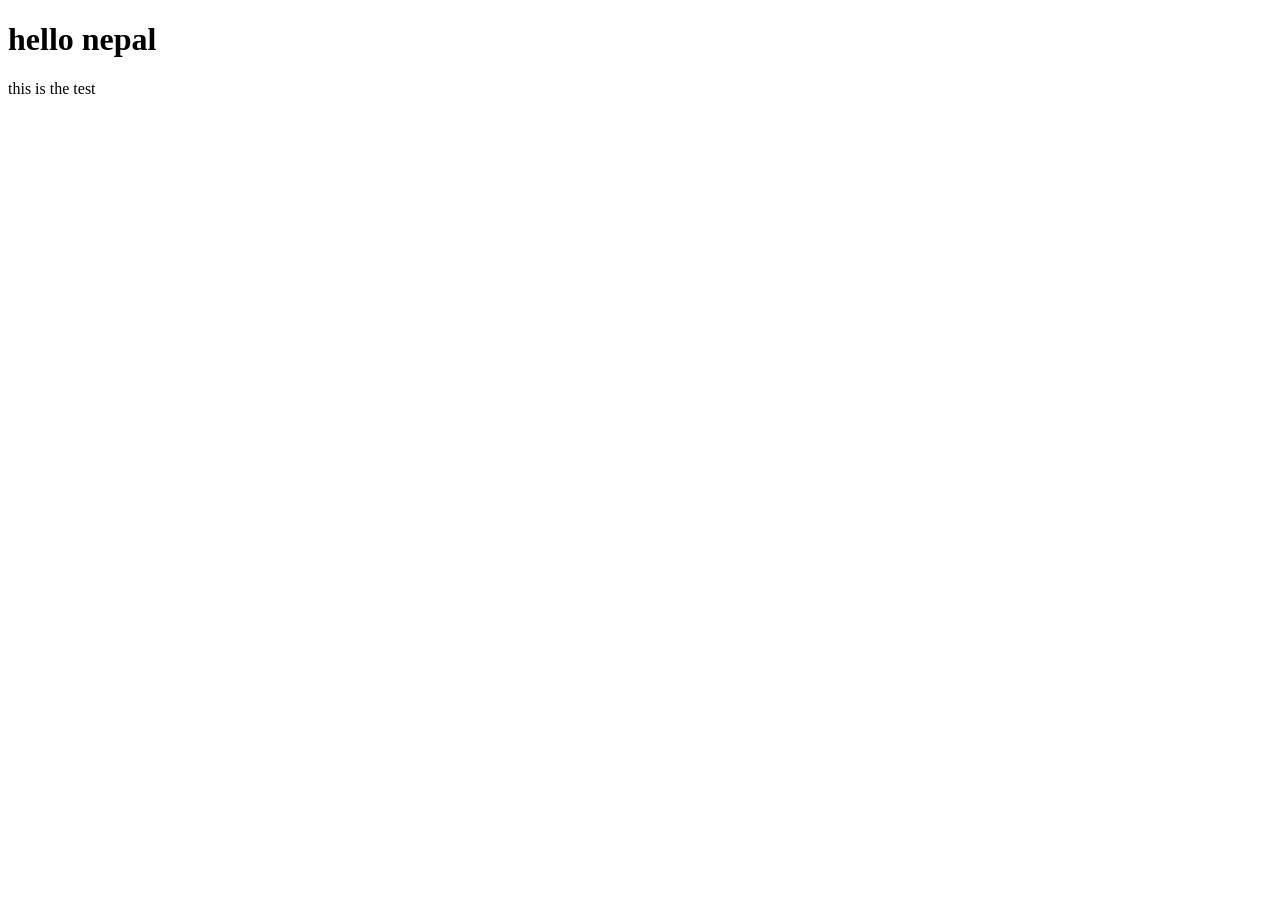
==== index.html @ eca50098 "adding h1 content and p tag" ====
<!DOCTYPE html>
<html lang="en">

<head>
    <meta charset="UTF-8">
    <meta name="viewport" content="width=device-width, initial-scale=1.0">
    <title>Document</title>
</head>

<body>
    <h1>
        hello nepal
    </h1>
    <p>this is the test</p>
</body>

</html>
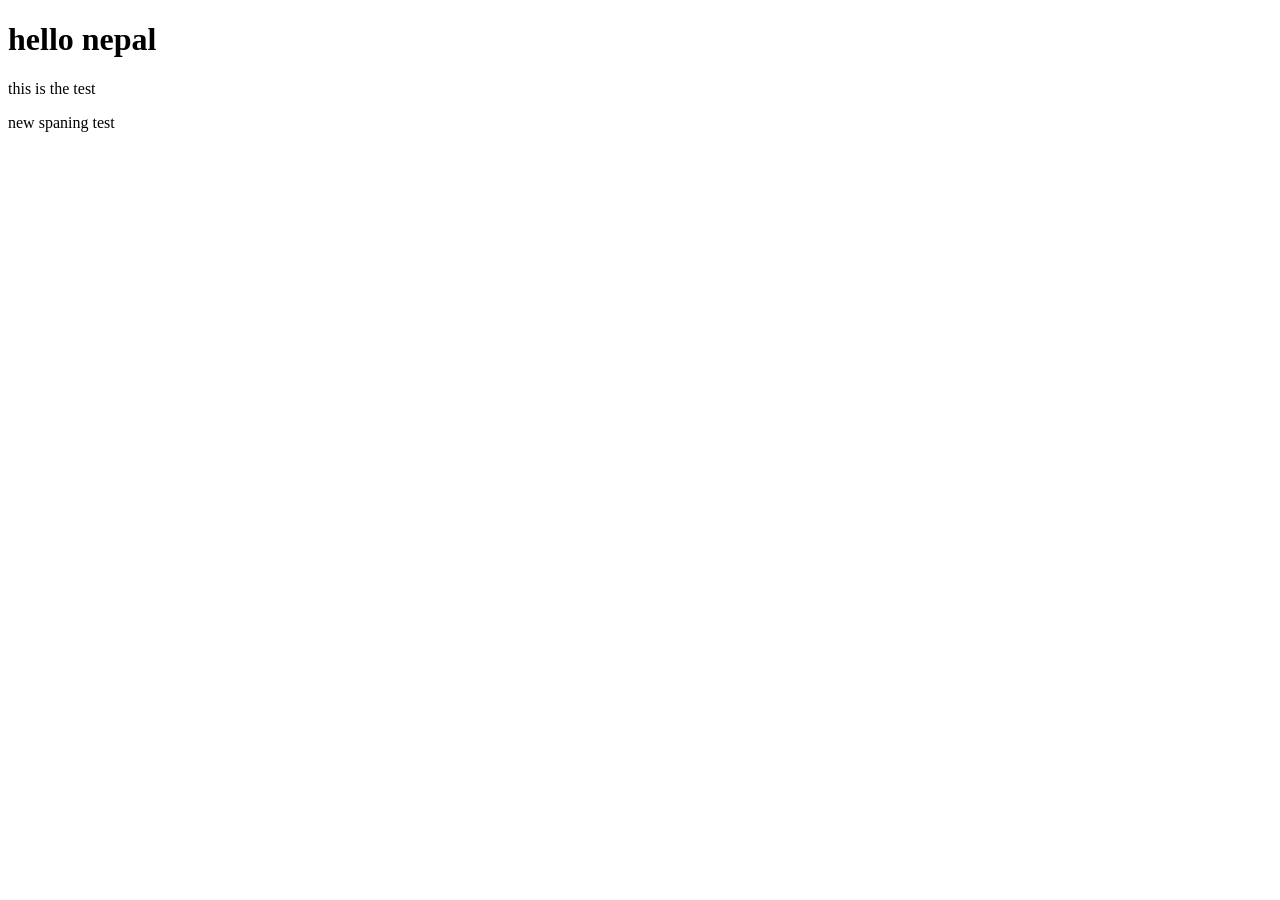
==== commit 7e7b954a: "adding span tag" ====
--- a/index.html
+++ b/index.html
@@ -12,6 +12,7 @@
         hello nepal
     </h1>
     <p>this is the test</p>
+    <span>new spaning test</span>
 </body>
 
 </html>
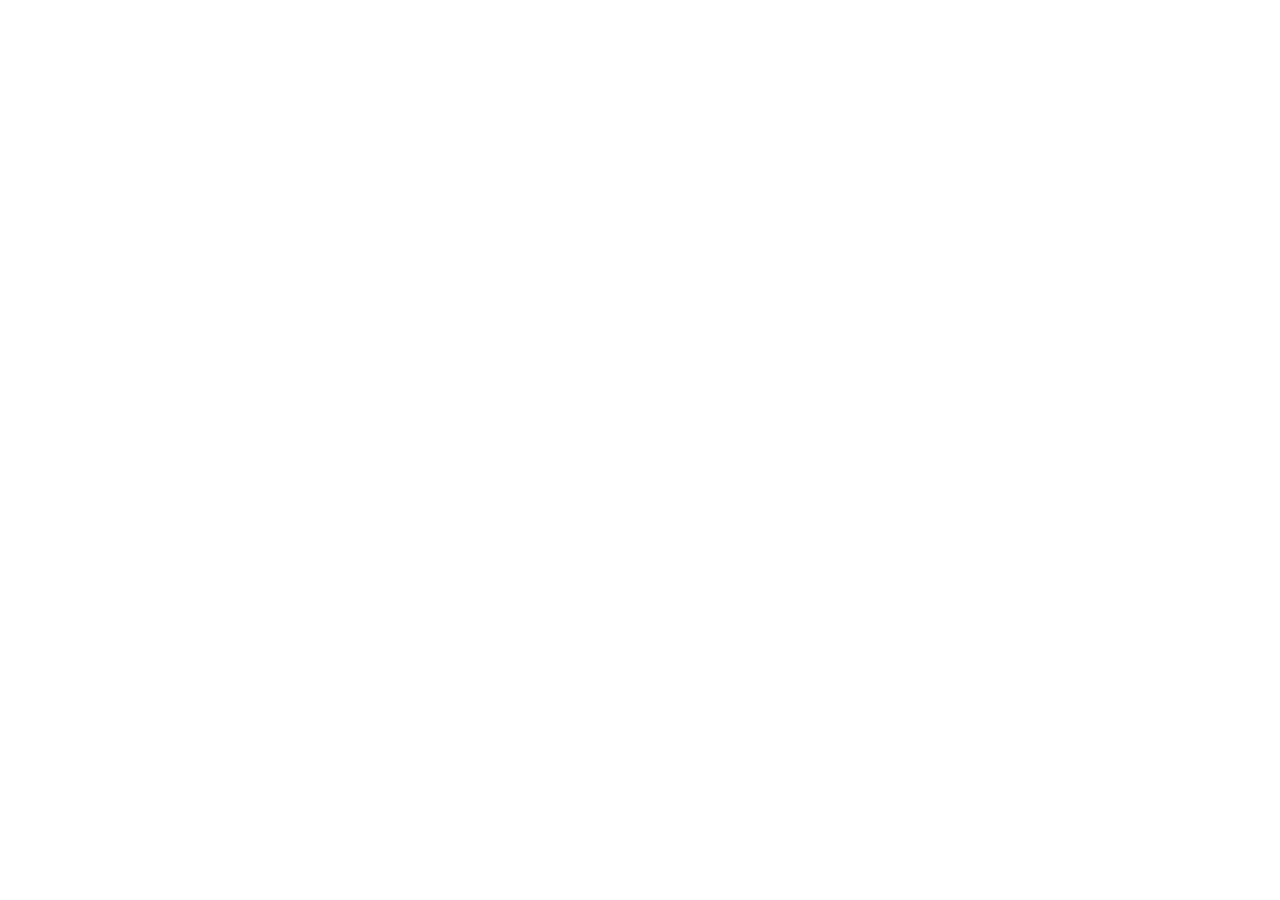
==== commit f126aae7: "first init" ====
--- a/index.html
+++ b/index.html
@@ -1,18 +1,12 @@
 <!DOCTYPE html>
 <html lang="en">
-
 <head>
     <meta charset="UTF-8">
+    <meta http-equiv="X-UA-Compatible" content="IE=edge">
     <meta name="viewport" content="width=device-width, initial-scale=1.0">
-    <title>Document</title>
+    <title>Git</title>
 </head>
-
 <body>
-    <h1>
-        hello nepal
-    </h1>
-    <p>this is the test</p>
-    <span>new spaning test</span>
+    
 </body>
-
 </html>
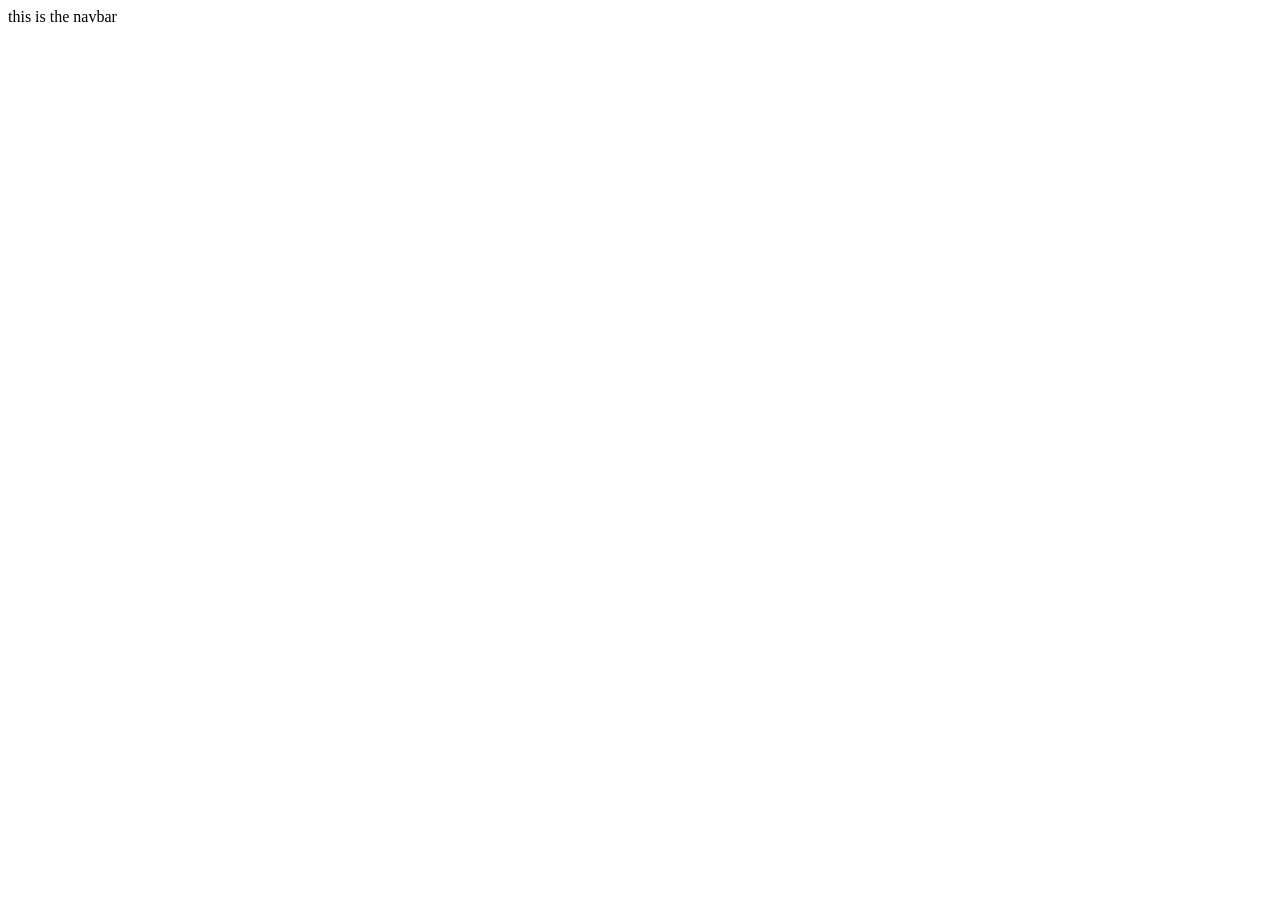
==== commit 8bfc90ed: "updateing nav section" ====
--- a/index.html
+++ b/index.html
@@ -8,5 +8,6 @@
 </head>
 <body>
     
+    <nav>this is the navbar</nav>
 </body>
 </html>
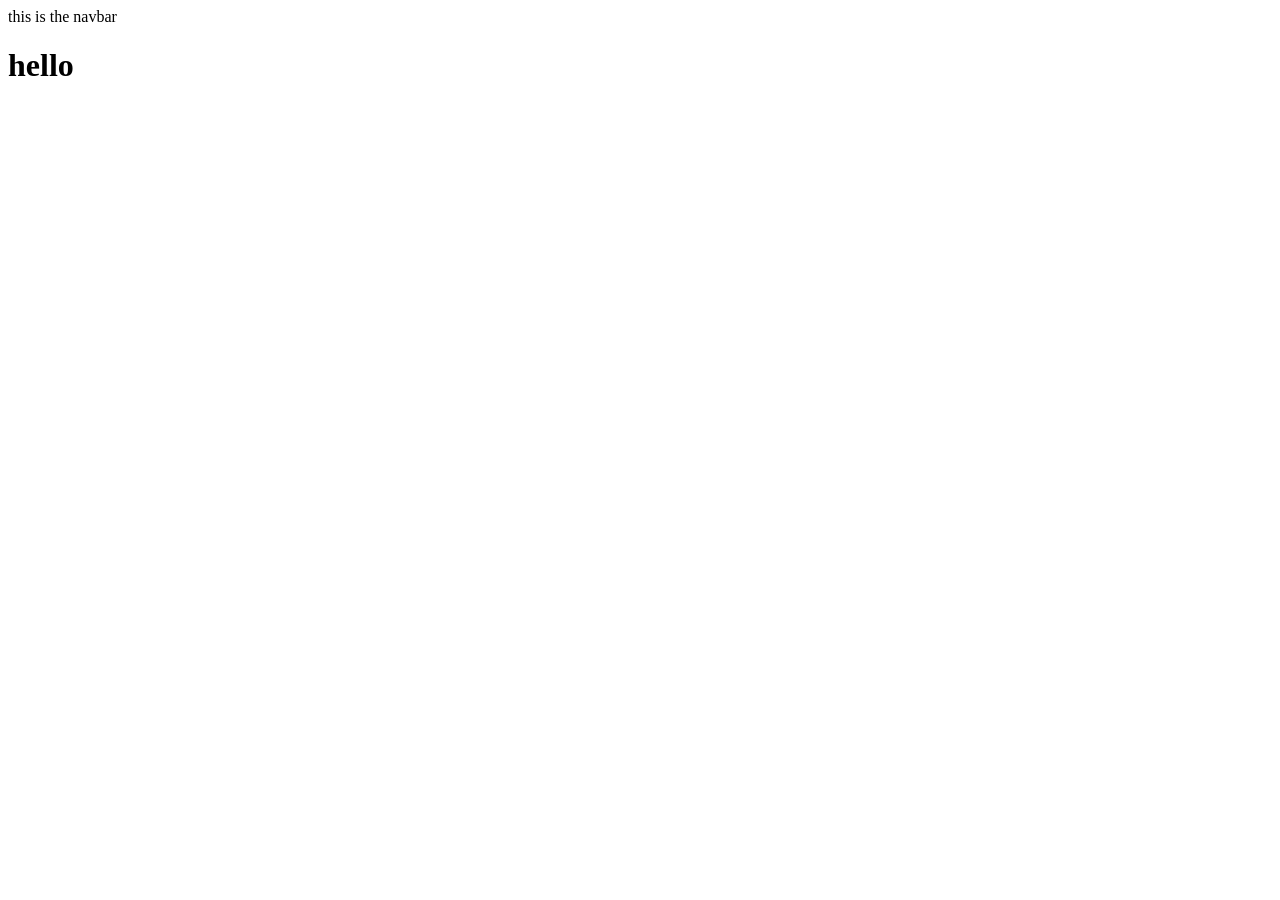
==== commit 654c0e9b: "updating hello" ====
--- a/index.html
+++ b/index.html
@@ -9,5 +9,6 @@
 <body>
     
     <nav>this is the navbar</nav>
+    <h1>hello</h1>
 </body>
 </html>
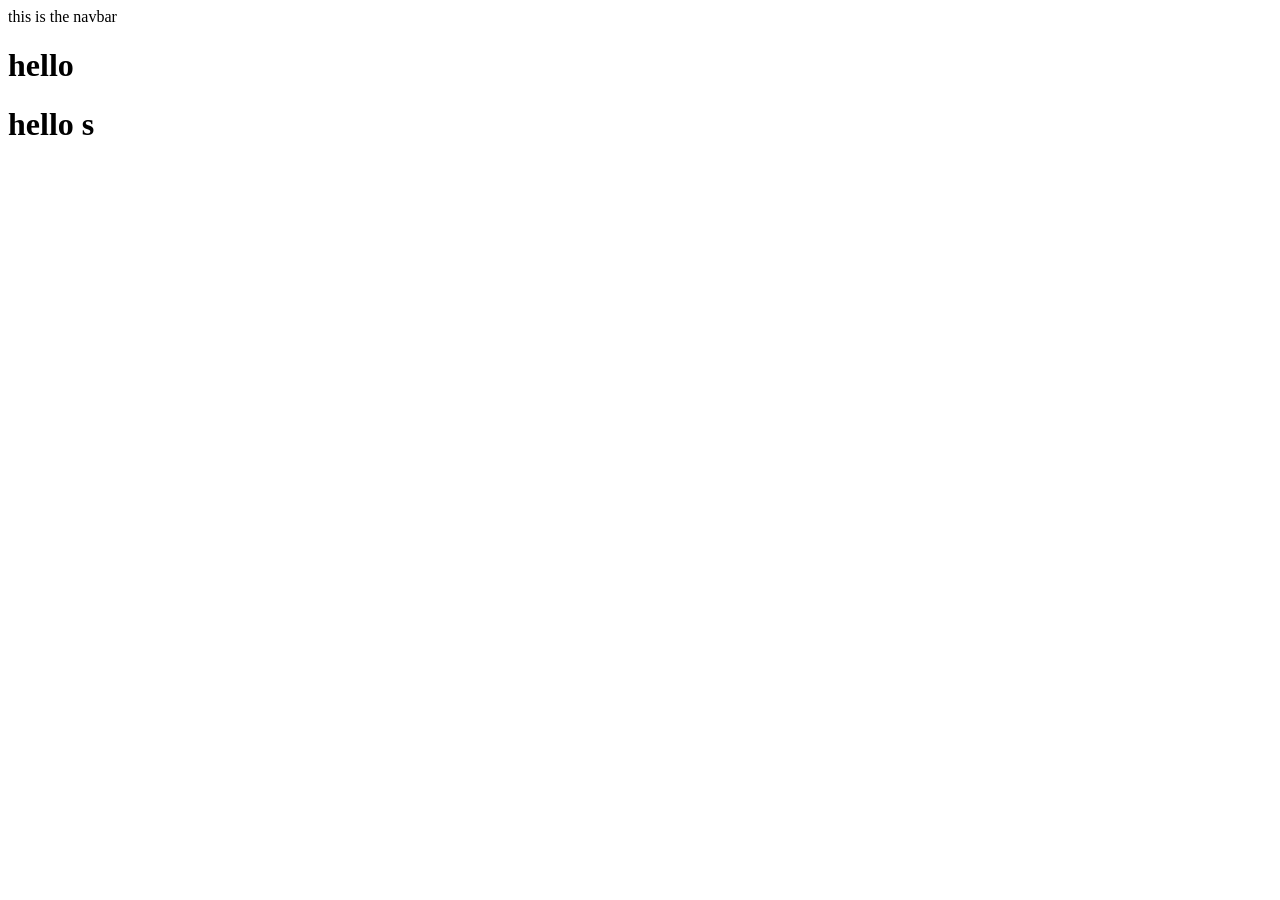
==== commit 197265c4: "hello change" ====
--- a/index.html
+++ b/index.html
@@ -10,5 +10,6 @@
     
     <nav>this is the navbar</nav>
     <h1>hello</h1>
+    <h1>hello s</h1>
 </body>
 </html>
